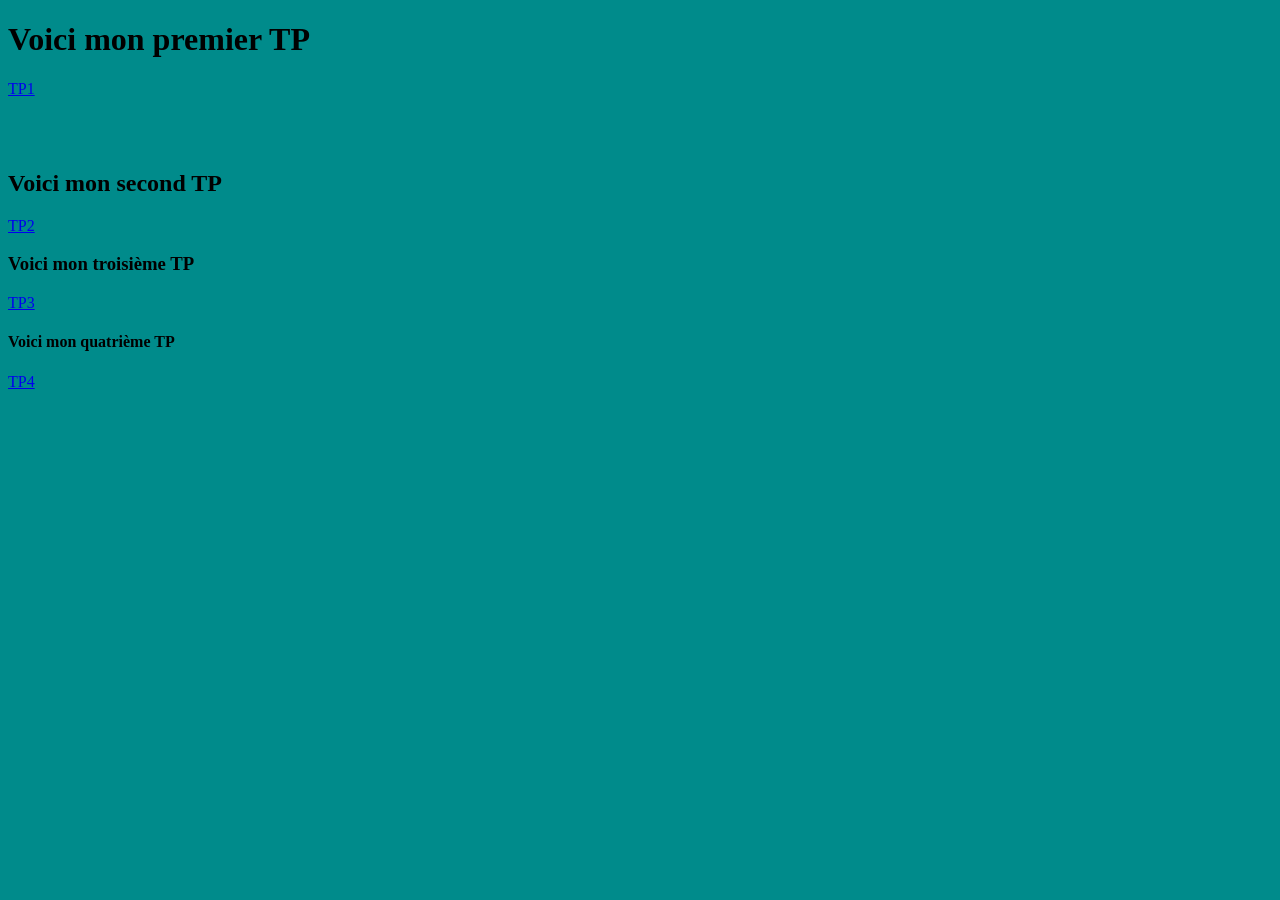
==== index.html @ 0fb47514 "Update index.html" ====
<!DOCTYPE html>
<html>
<head>
	<body bgcolor="darkcyan">

	<meta charset="utf-8">
	<title>les5tp</title>
<h1>Voici mon premier TP </h1>


<a href="article.html">	<p> TP1 </p> </a>


<br>
	
</br>


<h2> Voici mon second TP </h2>
 
<a href="tp2.html"> <p>TP2</p></a>

<h3>Voici mon troisième TP</h3>

<a href="tp3.html"><p>TP3</p></a>

<h4>Voici mon quatrième TP</h4>
	
<a href="https://nizarsio.github.io/site4/"><p>TP4</p></a>

</head>

</body>
</html>
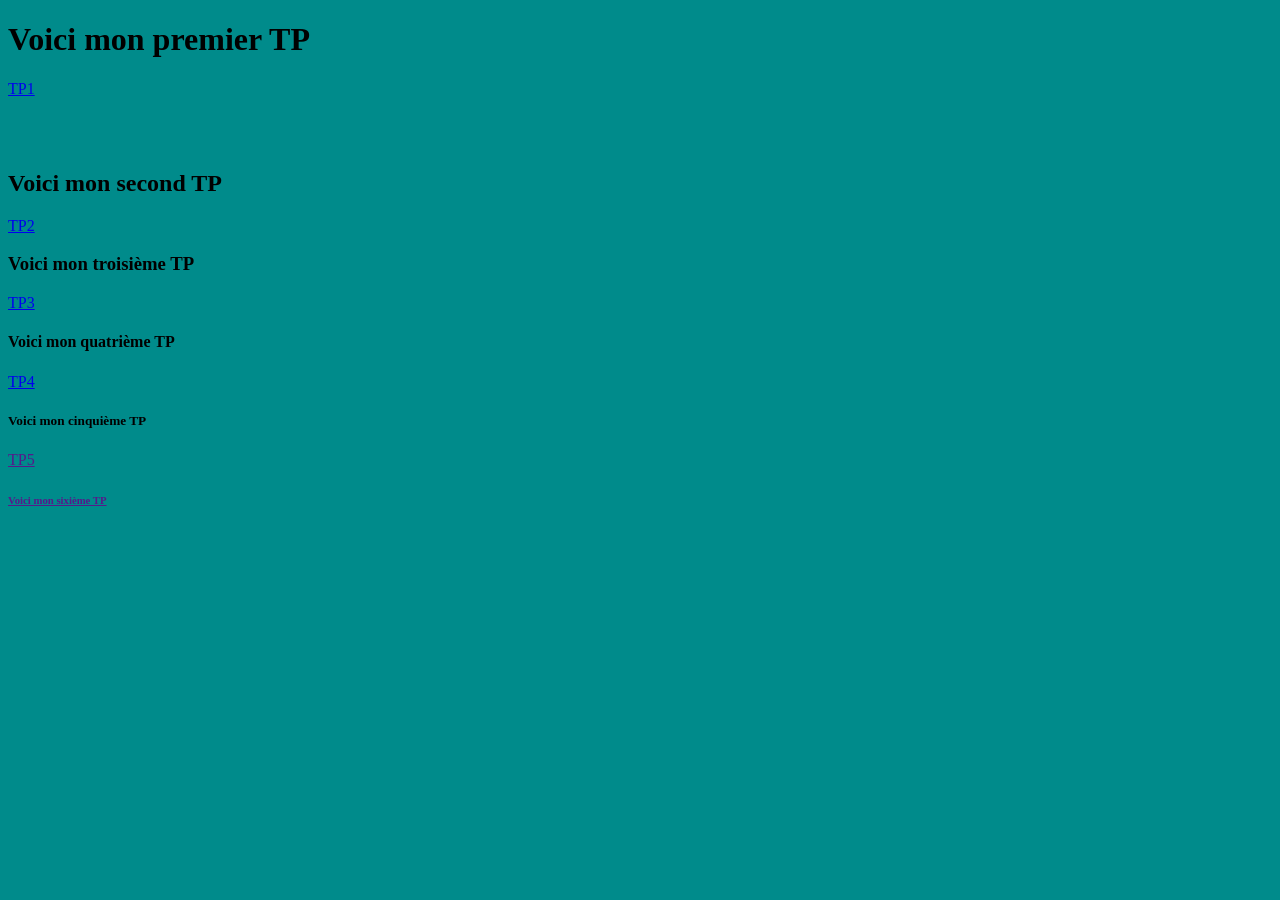
==== commit 90771fde: "Update index.html" ====
--- a/index.html
+++ b/index.html
@@ -28,6 +28,12 @@
 	
 <a href="https://nizarsio.github.io/site4/"><p>TP4</p></a>
 
+	<h5> Voici mon cinquième TP</h5>
+	<a href=""><p>TP5</p>
+		
+		<h6>Voici mon sixième TP</h6>
+		<a href="https://nizarsio.github.io/TP6/><p>TP6</p>
+
 </head>
 
 </body>
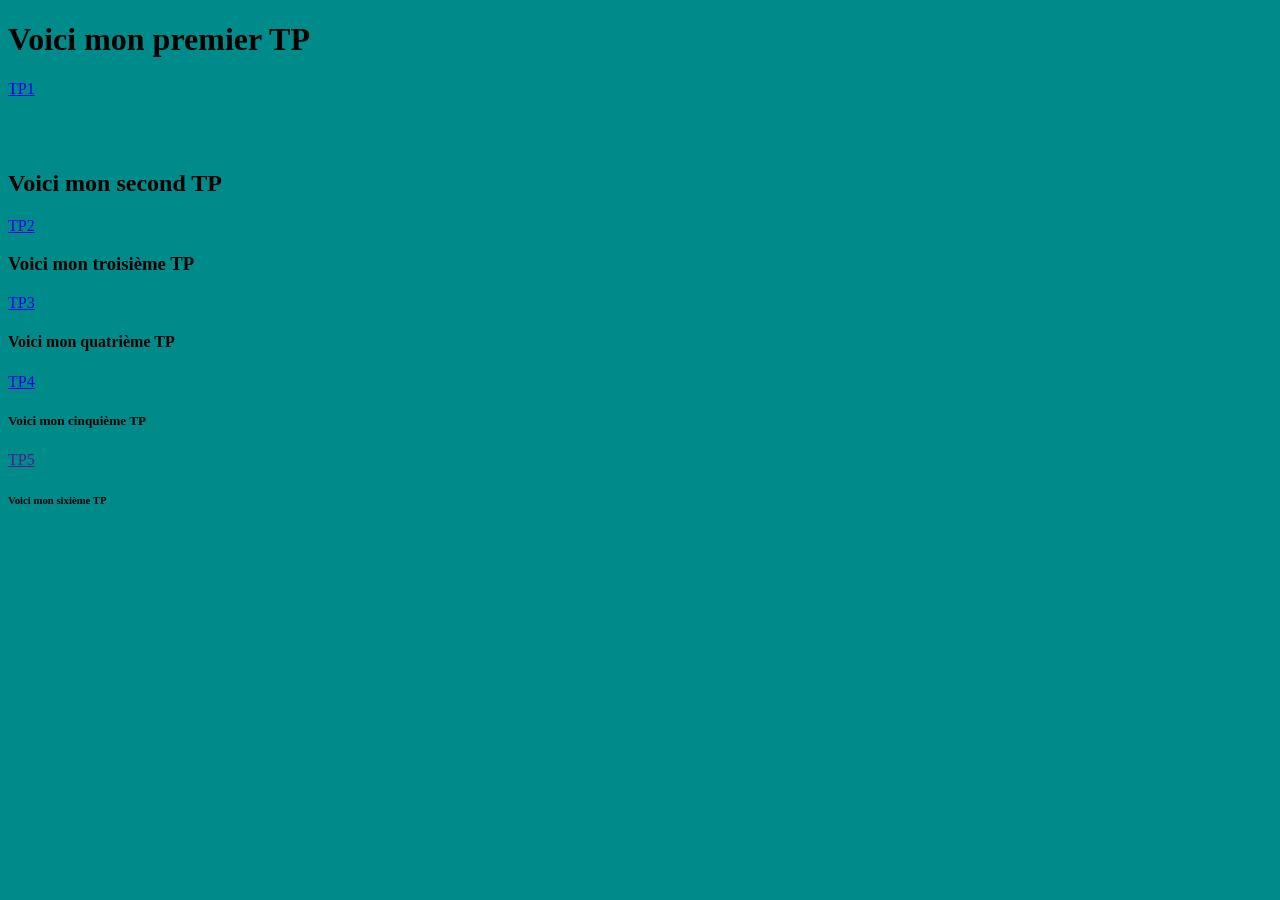
==== commit 2600cc71: "Update index.html" ====
--- a/index.html
+++ b/index.html
@@ -29,10 +29,10 @@
 <a href="https://nizarsio.github.io/site4/"><p>TP4</p></a>
 
 	<h5> Voici mon cinquième TP</h5>
-	<a href=""><p>TP5</p>
+	<a href=""><p>TP5</p></a>
 		
 		<h6>Voici mon sixième TP</h6>
-		<a href="https://nizarsio.github.io/TP6/><p>TP6</p>
+		<a href="https://nizarsio.github.io/TP6</a><p>TP6</p>
 
 </head>
 
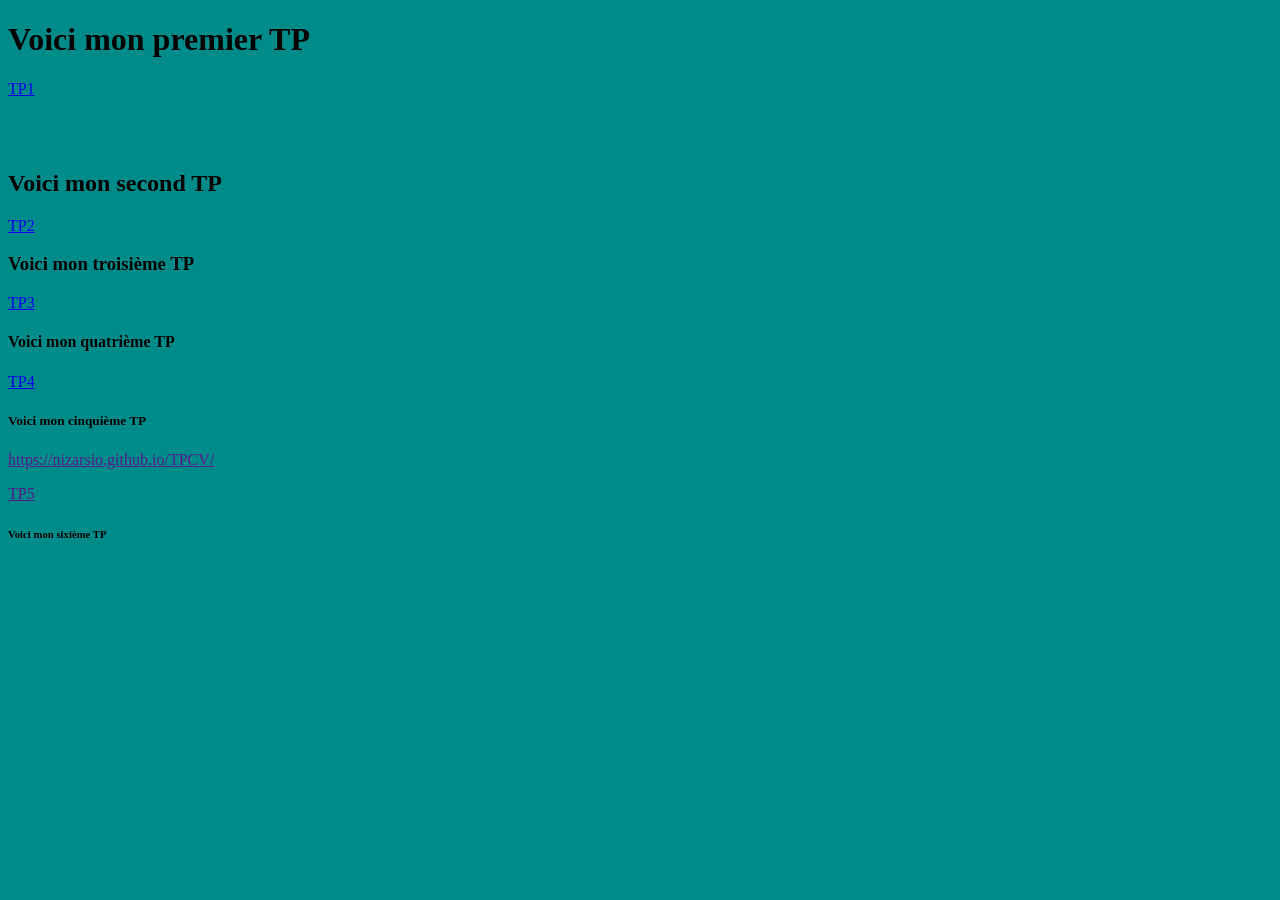
==== commit b86ea777: "Update index.html" ====
--- a/index.html
+++ b/index.html
@@ -29,7 +29,7 @@
 <a href="https://nizarsio.github.io/site4/"><p>TP4</p></a>
 
 	<h5> Voici mon cinquième TP</h5>
-	<a href=""><p>TP5</p></a>
+	<a href="">https://nizarsio.github.io/TPCV/<p>TP5</p></a>
 		
 		<h6>Voici mon sixième TP</h6>
 		<a href="https://nizarsio.github.io/TP6</a><p>TP6</p>
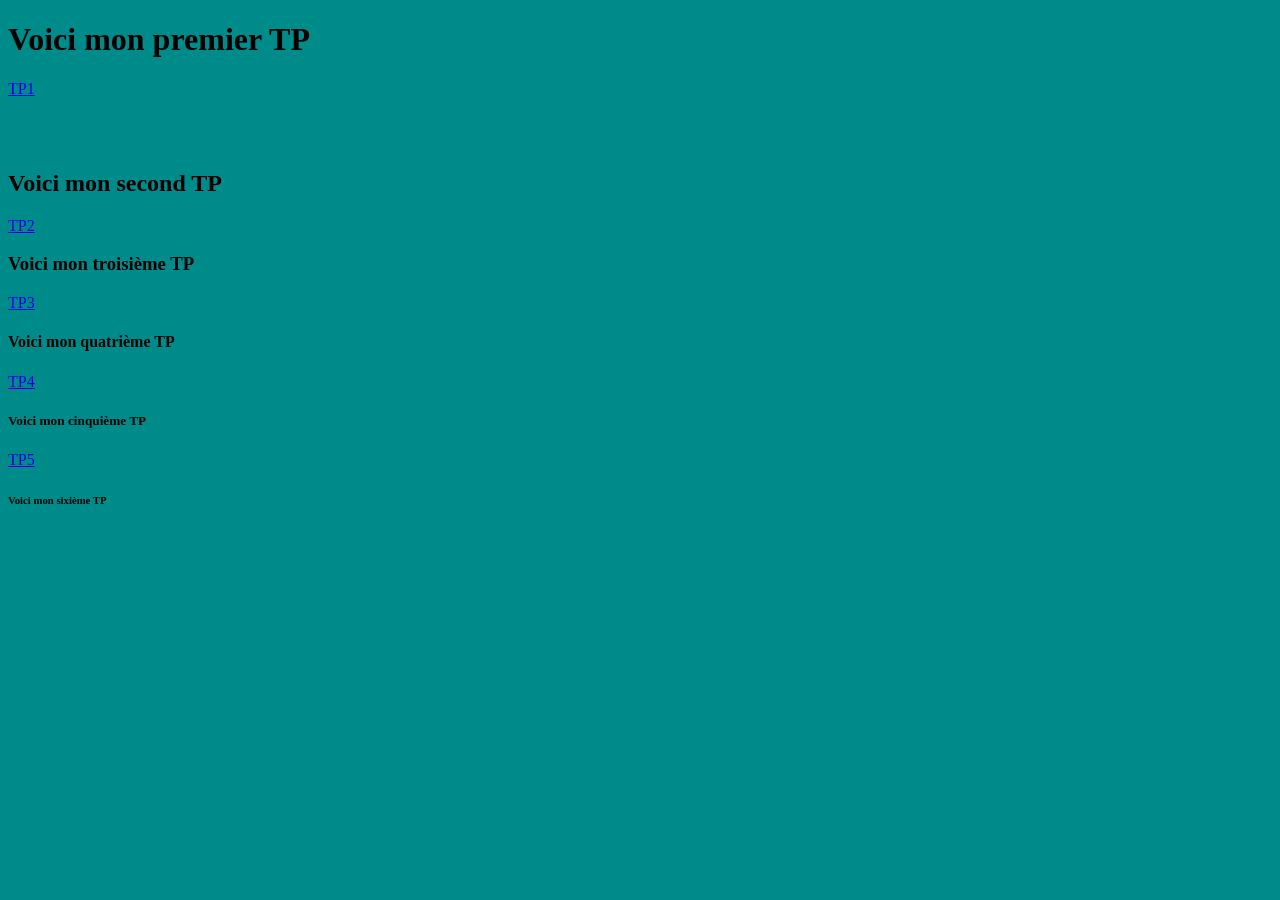
==== commit ba3f8f20: "Update index.html" ====
--- a/index.html
+++ b/index.html
@@ -29,7 +29,7 @@
 <a href="https://nizarsio.github.io/site4/"><p>TP4</p></a>
 
 	<h5> Voici mon cinquième TP</h5>
-	<a href="">https://nizarsio.github.io/TPCV/<p>TP5</p></a>
+	<a href="https://nizarsio.github.io/TPCV/"><p>TP5</p></a>
 		
 		<h6>Voici mon sixième TP</h6>
 		<a href="https://nizarsio.github.io/TP6</a><p>TP6</p>
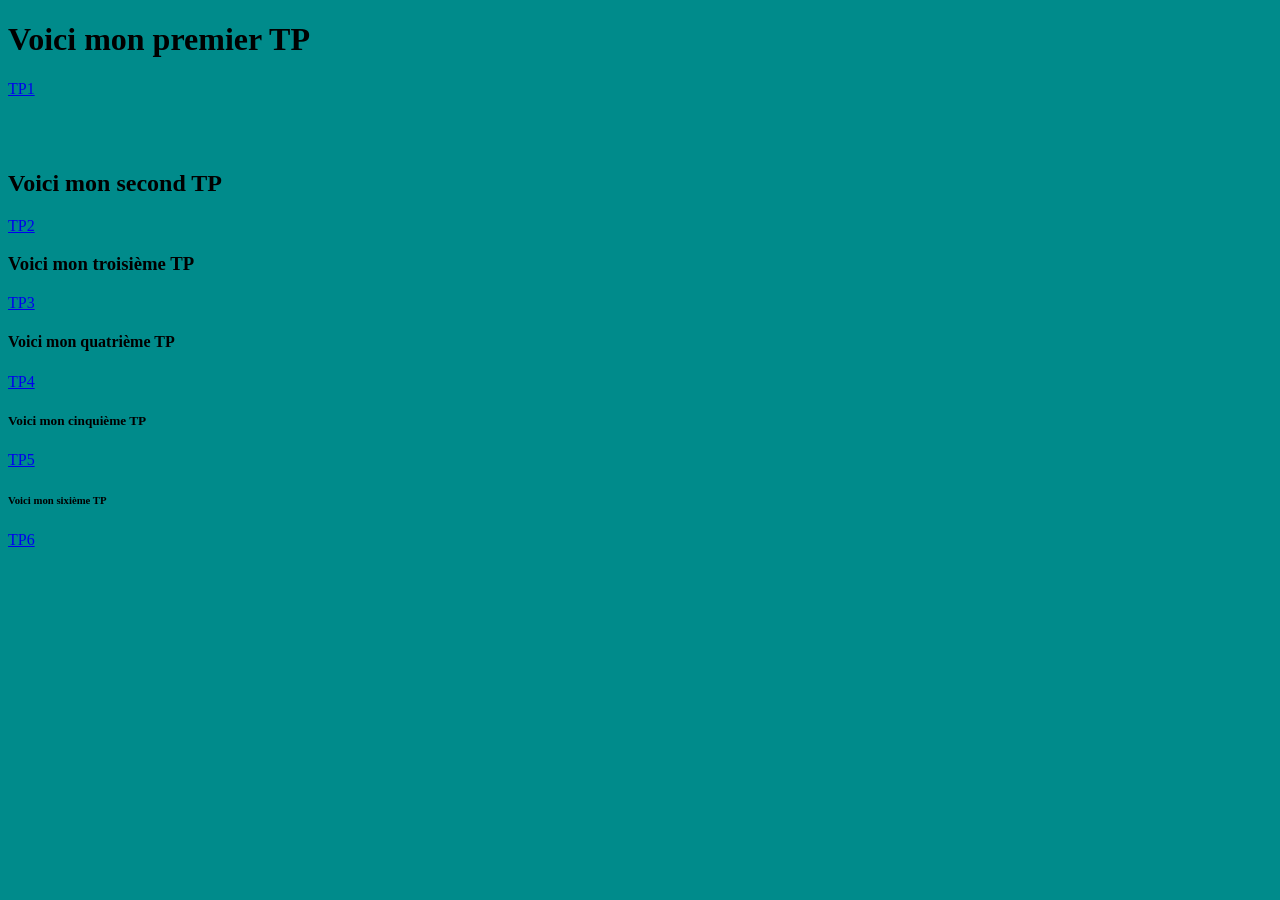
==== commit cce4e285: "Update index.html" ====
--- a/index.html
+++ b/index.html
@@ -31,8 +31,8 @@
 	<h5> Voici mon cinquième TP</h5>
 	<a href="https://nizarsio.github.io/TPCV/"><p>TP5</p></a>
 		
-		<h6>Voici mon sixième TP</h6>
-		<a href="https://nizarsio.github.io/TP6</a><p>TP6</p>
+		<h6> Voici mon sixième TP</h6>
+	<a href="https://nizarsio.github.io/TP6/"><p>TP6</p></a>
 
 </head>
 
